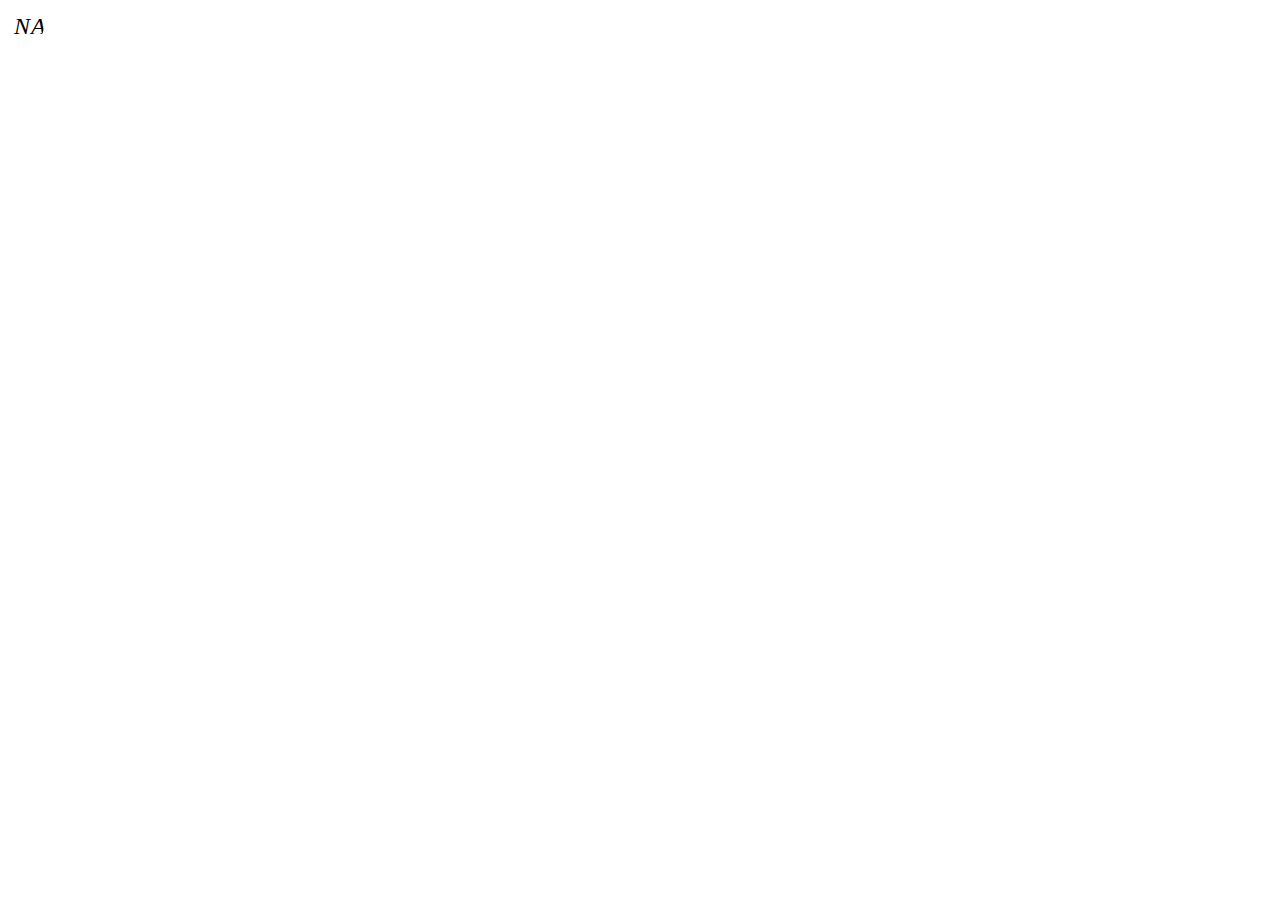
==== res/public/search.html @ aadd41ec "fix project structure." ====
<!DOCTYPE html>
<html lang="zh-CN">
<head>
    <meta charset="utf-8" name="viewport" content="width=device-width, initial-scale=1.0">
    <title>语行</title>
    <link href="linggo.css" rel="stylesheet"/>
    <script src="linggo.js"></script>
    <script src="https://lf9-cdn-tos.bytecdntp.com/cdn/expire-1-M/mdui/1.0.2/js/mdui.min.js" type="application/javascript"></script>
    <link href="https://lf9-cdn-tos.bytecdntp.com/cdn/expire-1-M/mdui/1.0.2/css/mdui.min.css" type="text/css" rel="stylesheet" />
    <link href="https://fonts.googleapis.com/css2?family=Google+Sans:wght@100;200;300;400;500;700;900&display=swap"
          rel="stylesheet"/>
    <script src="https://apps.bdimg.com/libs/jquery/2.1.4/jquery.min.js"></script>

    <script>
        window.onload = function () {
            init_page(false);
            init_content("search");
        };
    </script>
</head>
<body class="mdui-appbar-with-toolbar">
<div class="mdui-appbar mdui-appbar-fixed">
    <div class="mdui-toolbar mdui-color-blue-700">
        <a class="mdui-btn mdui-btn-icon" href="javascript:history.back(-1)">
            <i class="mdui-icon material-icons">navigate_before</i>
        </a>
        <span class="mdui-typo-title mdui-text-color-white" id="search-title"></span>
        <div class="mdui-toolbar-spacer"></div>
    </div>
</div>
<div class="explanation mdui-p-t-2" id="search-result">
</div>
</body>
</html>
---- res/public/linggo.css ----
﻿h1 {
    font-weight: 700;
    font-size: xx-large
}

p {
    font-weight: 400;
    font-size: large
}

body {
    font-family: "Google Sans";
}

.mdui-btn {
    position: relative;
    display: inline-block;
    box-sizing: border-box;
    min-width: 66px;
    height: 36px;
    margin: 0;
    padding: 0 16px;
    overflow: hidden;
    color: inherit;
    font-weight: 500;
    font-size: 14px;
    line-height: 36px;
    letter-spacing: .04em;
    white-space: nowrap;
    text-align: center;
    text-transform: uppercase;
    text-decoration: none;
    vertical-align: middle;
    background: transparent;
    border: none;
    border-radius: 4px;
    outline: none;
    cursor: pointer;
    transition: all .2s cubic-bezier(.4, 0, .2, 1), box-shadow .2s cubic-bezier(.4, 0, 1, 1);
    -ms-user-select: none;
    user-select: none;
    touch-action: manipulation;
    will-change: box-shadow;
    zoom: 1;
    -webkit-user-drag: none
}

.mdui-btn:hover {
    background-color: rgba(0, 0, 0, .1)
}

.mdui-btn:not(.mdui-ripple):active {
    background-color: rgba(0, 0, 0, .165)
}

.mdui-btn:not(.mdui-ripple)[class*=mdui-color-]:active {
    opacity: .76
}

.mdui-btn.mdui-color-theme:not(.mdui-btn-raised) {
    color: #1a73e8 !important;
    background-color: transparent !important
}

.mdui-btn.mdui-color-theme:not(.mdui-btn-raised):hover {
    background-color: rgba(26, 115, 232, .1) !important
}

.mdui-btn.mdui-color-theme:not(.mdui-btn-raised):not(.mdui-ripple).mdui-btn-active, .mdui-btn.mdui-color-theme:not(.mdui-btn-raised):not(.mdui-ripple):active {
    background-color: rgba(26, 115, 232, .165) !important
}

.mdui-btn.mdui-color-theme:not(.mdui-btn-raised).mdui-ripple .mdui-ripple-wave {
    background-color: rgba(26, 115, 232, .3) !important
}

.mdui-theme-layout-dark .mdui-btn.mdui-color-theme:not(.mdui-btn-raised) {
    color: #8ab4f8 !important
}

.mdui-theme-layout-dark .mdui-btn.mdui-color-theme:not(.mdui-btn-raised):hover {
    background-color: rgba(138, 180, 248, .1) !important
}

.mdui-theme-layout-dark .mdui-btn.mdui-color-theme:not(.mdui-btn-raised):not(.mdui-ripple).mdui-btn-active, .mdui-theme-layout-dark .mdui-btn.mdui-color-theme:not(.mdui-btn-raised):not(.mdui-ripple):active {
    background-color: rgba(138, 180, 248, .165) !important
}

.mdui-theme-layout-dark .mdui-btn.mdui-color-theme:not(.mdui-btn-raised).mdui-ripple .mdui-ripple-wave {
    background-color: rgba(138, 180, 248, .3) !important
}

.mdui-btn .mdui-icon-left, .mdui-btn .mdui-icon-left:before {
    height: inherit;
    font-size: 1.3em;
    line-height: inherit
}

.mdui-btn .mdui-icon-left {
    float: left;
    margin-right: .4em
}

input.mdui-btn[type=submit] {
    appearance: none
}

.mdui-btn-raised {
    box-shadow: 0 3px 1px -2px rgba(0, 0, 0, .2), 0 2px 2px 0 rgba(0, 0, 0, .14), 0 1px 5px 0 rgba(0, 0, 0, .12)
}

.mdui-btn-raised:hover {
    box-shadow: 0 2px 4px -1px rgba(0, 0, 0, .2), 0 4px 5px 0 rgba(0, 0, 0, .14), 0 1px 10px 0 rgba(0, 0, 0, .12)
}

.mdui-btn-raised:active {
    box-shadow: 0 5px 5px -3px rgba(0, 0, 0, .2), 0 8px 10px 1px rgba(0, 0, 0, .14), 0 3px 14px 2px rgba(0, 0, 0, .12)
}

.mdui-btn[disabled], .mdui-btn[disabled]:active, .mdui-btn[disabled]:focus, .mdui-btn[disabled]:hover {
    color: rgba(0, 0, 0, .26) !important;
    background-color: transparent !important;
    cursor: default !important;
    opacity: 1 !important;
    box-shadow: none !important
}

.mdui-btn[disabled] .mdui-icon, .mdui-btn[disabled]:active .mdui-icon, .mdui-btn[disabled]:focus .mdui-icon, .mdui-btn[disabled]:hover .mdui-icon {
    color: rgba(0, 0, 0, .26) !important
}

.mdui-btn-raised[disabled], .mdui-btn-raised[disabled]:active, .mdui-btn-raised[disabled]:focus, .mdui-btn-raised[disabled]:hover {
    background-color: rgba(0, 0, 0, .12) !important;
    box-shadow: 0 3px 1px -2px rgba(0, 0, 0, .2), 0 2px 2px 0 rgba(0, 0, 0, .14), 0 1px 5px 0 rgba(0, 0, 0, .12) !important
}

.mdui-btn-icon {
    width: 36px;
    min-width: 36px;
    height: 36px;
    margin-right: 0;
    margin-left: 0;
    padding: 0;
    overflow: hidden;
    font-size: 24px;
    line-height: normal;
    border-radius: 50%
}

.mdui-btn-icon .mdui-icon {
    position: absolute;
    top: 50%;
    left: 50%;
    width: 24px;
    line-height: 24px;
    transform: translate(-12px, -12px)
}

.mdui-btn-icon.mdui-ripple {
    transform: translateZ(0)
}

.mdui-btn-dense {
    height: 32px;
    font-size: 13px;
    line-height: 32px
}

.mdui-btn-dense.mdui-btn-icon {
    width: 32px;
    min-width: 32px
}

.copyright {
    box-sizing: border-box;
    width: 100%;
    padding: 20px 16px
}

.copyright p {
    margin: 0;
    overflow: hidden;
    color: rgba(0, 0, 0, .38);
    font-size: 13px;
    line-height: 20px;
    white-space: nowrap;
    text-overflow: ellipsis
}

.mdui-theme-layout-dark .copyright p {
    color: hsla(0, 0%, 100%, .38)
}

.drawer {
    display: flex;
    flex-direction: column;
}

.drawer-content{
    padding-left: 16px;
    padding-right: 16px;
}

.drawer .account-picture {
    max-width: 72px;
}

.drawer .account-name{
    padding-top: 8px;
    padding-bottom: 8px;
    font-size: 16px;
    color: white;
}

.drawer .account-email{
    font-size: 14px;
    font-weight: lighter;
    color: white;
}

.drawer .account-info
{
    padding-top: 16px;
    background-color: #E4EBF4;
    background-image: url("/drawer_background.jpg");
    background-repeat: no-repeat;
    background-size:100% 100%;
    background-attachment: fixed;
}

.drawer .mdui-list {
    flex: 1;
    box-sizing: border-box
}

.drawer .mdui-list-item {
    border-radius: 6px 6px 6px 6px
}

.drawer .mdui-list-item-icon {
    transform: scale(.875)
}

.drawer .mdui-list-item-content {
    font-weight: 400;
    font-size: 14px
}

.drawer .mdui-list-item-active {
    color: #1a73e8;
    background-color: #e8f0fe
}

.mdui-theme-layout-dark .drawer .mdui-list-item-active {
    color: #fff;
    background-color: #424242
}

.drawer .mdui-list-item-active .mdui-list-item-icon {
    color: #1a73e8
}

.mdui-theme-layout-dark .drawer .mdui-list-item-active .mdui-list-item-icon {
    color: #fff
}

.mdui-overlay {
    position: fixed;
    top: -5000px;
    right: -5000px;
    bottom: -5000px;
    left: -5000px;
    z-index: 2000;
    background: rgba(0,0,0,.4);
    backface-visibility: hidden;
    visibility: hidden;
    opacity: 0;
    transition-duration: .3s;
    transition-property: opacity,visibility;
    will-change: opacity
}

.mdui-overlay-show {
    visibility: visible;
    opacity: 1
}

.banner {
    padding-top: 48px;
    padding-bottom: 64px;
}

.banner h1 {
    margin: 0 0 24px;
    font-weight: 400;
    font-size: 32px
}

.banner .meta {
    margin: 0 auto 48px;
    font-size: 20px;
    opacity: .76
}

.banner .more-meta span+span {
    padding-left: 8px
}

@media screen and (max-width: 600px) {
    .banner {
        padding-top:20px;
        padding-bottom: 32px
    }

    .banner h1 {
        font-size: 22px
    }

    .banner .meta {
        margin-bottom: 38px;
        font-size: 16px
    }

    .banner .more-meta span:first-child {
        display: block
    }
}

.info h2{
    font-weight: 400;
}

.explanation
{
    padding-left: 16px;
    padding-right: 16px;
    font-size: 16px;
}

.tester {
    padding-left: 16px
}

.example
{
    font-family: 'Times New Roman';
    font-size: 16px;
}

.meaning
{
    font-size: 16px;
}

li::marker
{
    font-size: 18px;
}

.collocation
{
    font-size: 20px;
}

.discrimination
{
    font-size: 18px;
}

.quiz-option
{
    border-radius: 8px;
}

.explanation_quiz
{
    font-size: 16px;
}

.progressbar
{
    padding-top: 8px;
    padding-bottom: 16px;
}

.dialog-interface {
    max-width: 448px;
    overflow-y: auto;
}
.dialog-interface > [mdui-dialog-close] {
    position: absolute;
    top: 4px;
    left: 4px;
    display: block;
    color: white;
}
.dialog-interface > .mdui-dialog-title {
    margin-bottom: 24px;
    padding: 146px 40px 28px;
}
.dialog-interface > form {
    padding: 0 40px 70px;
}
.dialog-interface .actions {
    margin-top: 24px;
    display: flex;
}
.dialog-interface .actions > .divider {
    flex: 1 1;
}
.dialog-interface .actions > .more-options {
    margin-left: -16px;
}
@media (max-width: 599.9px) {
    .dialog-interface {
        position: fixed!important;
        top: 0!important;
        right: 0!important;
        bottom: 0!important;
        left: 0!important;
        width: 100%!important;
        max-width: none!important;
        height: 100%!important;
        max-height: none!important;
        margin: 0!important;
        border-radius: 0!important;
    }
    .dialog-interface > [mdui-dialog-close] {
        top: 10px;
        left: 8px;
    }
    .dialog-interface > .mdui-dialog-title {
        padding: 10px 16px 10px 52px;
        line-height: 36px;
    }
    .dialog-interface > form {
        padding: 0 24px 24px;
    }
    .dialog-interface .actions {
        margin-top: 14px;
    }
}

.locate-word
{
    position: fixed;
    right: 16px;
    bottom: 72px;
}

.swipeleft
{
    position: fixed;
    right: 16px;
    top: 50%;
}

.swiperight
{
    position: fixed;
    left: 16px;
    top: 50%;
}

#word-preview
{
    font-size: 20px;
}

#memorize-swipe
{
    position: fixed;
    height: 100%;
    width: 100%;
}

@media (max-width: 599.9px) {
    .search-bar-container {
        -webkit-box-sizing: border-box;
        box-sizing: border-box;
        margin-right: auto;
        margin-left: auto;
        padding-right: 8px;
        padding-left: 8px;
    }
    .search-bar-container::after {
        display: table;
        clear: both;
        content: '';
    }
    .search-bar-container {
        width: 100%;
        max-width: 1280px;
    }
    .search-bar-hidden
    {
        display: none;
    }
}

.upload-btn {
    padding: 6px 25px;
    border-radius: 4px;
}

.mdui-grid-list {
    font-size: 16px;
}
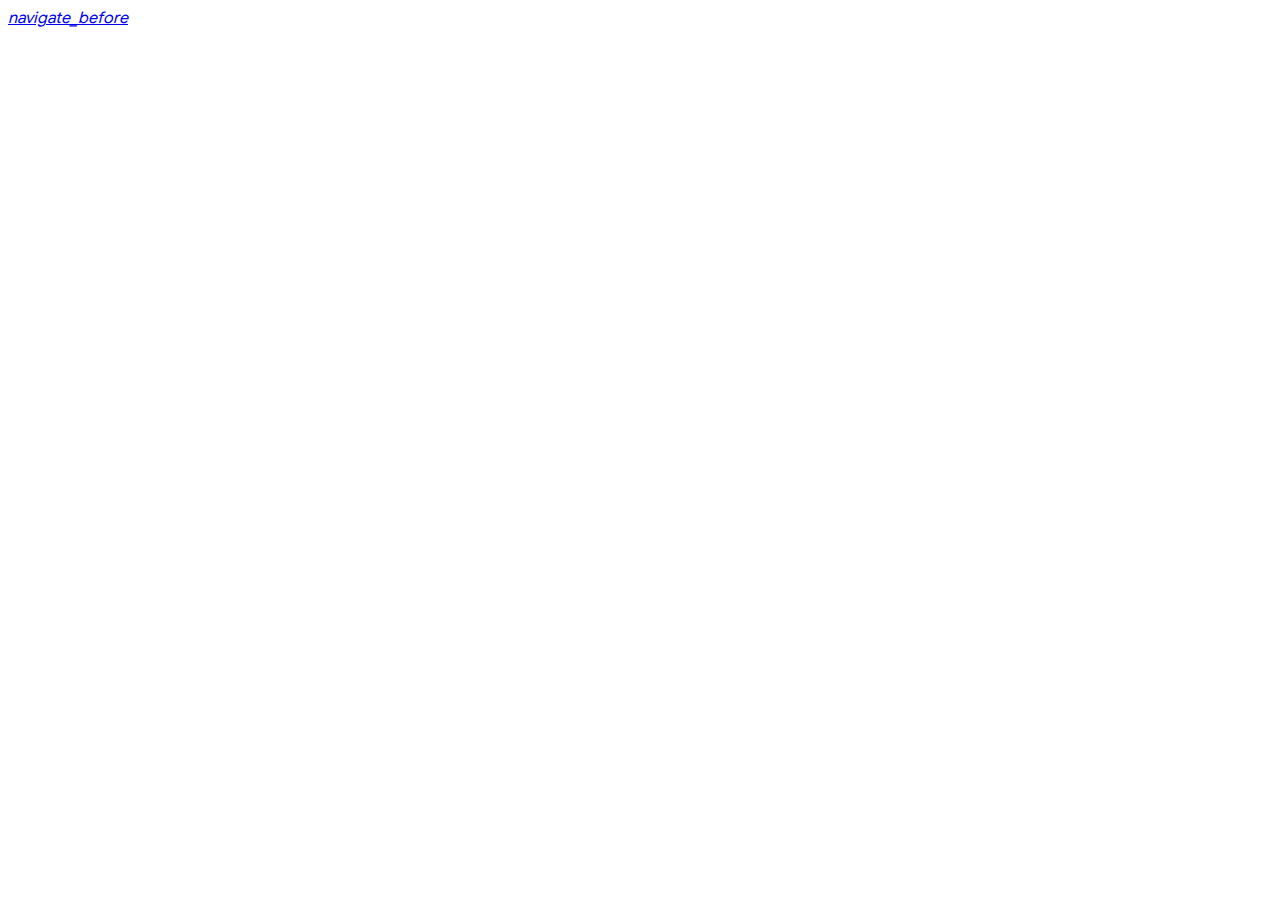
==== commit 5e1343a2: "fix bugs." ====
--- a/res/public/search.html
+++ b/res/public/search.html
@@ -3,12 +3,11 @@
 <head>
     <meta charset="utf-8" name="viewport" content="width=device-width, initial-scale=1.0">
     <title>语行</title>
+    <link href="googlefont.css" rel="stylesheet"/>
     <link href="linggo.css" rel="stylesheet"/>
     <script src="linggo.js"></script>
     <script src="https://lf9-cdn-tos.bytecdntp.com/cdn/expire-1-M/mdui/1.0.2/js/mdui.min.js" type="application/javascript"></script>
     <link href="https://lf9-cdn-tos.bytecdntp.com/cdn/expire-1-M/mdui/1.0.2/css/mdui.min.css" type="text/css" rel="stylesheet" />
-    <link href="https://fonts.googleapis.com/css2?family=Google+Sans:wght@100;200;300;400;500;700;900&display=swap"
-          rel="stylesheet"/>
     <script src="https://apps.bdimg.com/libs/jquery/2.1.4/jquery.min.js"></script>
 
     <script>
--- a/res/public/googlefont.css
+++ b/res/public/googlefont.css
@@ -0,0 +1,30 @@
+/*
+ * See: https://fonts.google.com/license/googlerestricted
+ */
+/* latin */
+@font-face {
+    font-family: 'Google Sans';
+    font-style: normal;
+    font-weight: 400;
+    font-display: swap;
+    src: url(./4UasrENHsxJlGDuGo1OIlJfC6l_24rlCK1Yo_Iqcsih3SAyH6cAwhX9RPjIUvQ.woff2) format('woff2');
+    unicode-range: U+0000-00FF, U+0131, U+0152-0153, U+02BB-02BC, U+02C6, U+02DA, U+02DC, U+0304, U+0308, U+0329, U+2000-206F, U+2074, U+20AC, U+2122, U+2191, U+2193, U+2212, U+2215, U+FEFF, U+FFFD;
+}
+/* latin */
+@font-face {
+    font-family: 'Google Sans';
+    font-style: normal;
+    font-weight: 500;
+    font-display: swap;
+    src: url(./4UasrENHsxJlGDuGo1OIlJfC6l_24rlCK1Yo_Iqcsih3SAyH6cAwhX9RPjIUvQ.woff2) format('woff2');
+    unicode-range: U+0000-00FF, U+0131, U+0152-0153, U+02BB-02BC, U+02C6, U+02DA, U+02DC, U+0304, U+0308, U+0329, U+2000-206F, U+2074, U+20AC, U+2122, U+2191, U+2193, U+2212, U+2215, U+FEFF, U+FFFD;
+}
+/* latin */
+@font-face {
+    font-family: 'Google Sans';
+    font-style: normal;
+    font-weight: 700;
+    font-display: swap;
+    src: url(./4UasrENHsxJlGDuGo1OIlJfC6l_24rlCK1Yo_Iqcsih3SAyH6cAwhX9RPjIUvQ.woff2) format('woff2');
+    unicode-range: U+0000-00FF, U+0131, U+0152-0153, U+02BB-02BC, U+02C6, U+02DA, U+02DC, U+0304, U+0308, U+0329, U+2000-206F, U+2074, U+20AC, U+2122, U+2191, U+2193, U+2212, U+2215, U+FEFF, U+FFFD;
+}--- a/res/public/linggo.css
+++ b/res/public/linggo.css
@@ -9,166 +9,7 @@
 }
 
 body {
-    font-family: "Google Sans";
-}
-
-.mdui-btn {
-    position: relative;
-    display: inline-block;
-    box-sizing: border-box;
-    min-width: 66px;
-    height: 36px;
-    margin: 0;
-    padding: 0 16px;
-    overflow: hidden;
-    color: inherit;
-    font-weight: 500;
-    font-size: 14px;
-    line-height: 36px;
-    letter-spacing: .04em;
-    white-space: nowrap;
-    text-align: center;
-    text-transform: uppercase;
-    text-decoration: none;
-    vertical-align: middle;
-    background: transparent;
-    border: none;
-    border-radius: 4px;
-    outline: none;
-    cursor: pointer;
-    transition: all .2s cubic-bezier(.4, 0, .2, 1), box-shadow .2s cubic-bezier(.4, 0, 1, 1);
-    -ms-user-select: none;
-    user-select: none;
-    touch-action: manipulation;
-    will-change: box-shadow;
-    zoom: 1;
-    -webkit-user-drag: none
-}
-
-.mdui-btn:hover {
-    background-color: rgba(0, 0, 0, .1)
-}
-
-.mdui-btn:not(.mdui-ripple):active {
-    background-color: rgba(0, 0, 0, .165)
-}
-
-.mdui-btn:not(.mdui-ripple)[class*=mdui-color-]:active {
-    opacity: .76
-}
-
-.mdui-btn.mdui-color-theme:not(.mdui-btn-raised) {
-    color: #1a73e8 !important;
-    background-color: transparent !important
-}
-
-.mdui-btn.mdui-color-theme:not(.mdui-btn-raised):hover {
-    background-color: rgba(26, 115, 232, .1) !important
-}
-
-.mdui-btn.mdui-color-theme:not(.mdui-btn-raised):not(.mdui-ripple).mdui-btn-active, .mdui-btn.mdui-color-theme:not(.mdui-btn-raised):not(.mdui-ripple):active {
-    background-color: rgba(26, 115, 232, .165) !important
-}
-
-.mdui-btn.mdui-color-theme:not(.mdui-btn-raised).mdui-ripple .mdui-ripple-wave {
-    background-color: rgba(26, 115, 232, .3) !important
-}
-
-.mdui-theme-layout-dark .mdui-btn.mdui-color-theme:not(.mdui-btn-raised) {
-    color: #8ab4f8 !important
-}
-
-.mdui-theme-layout-dark .mdui-btn.mdui-color-theme:not(.mdui-btn-raised):hover {
-    background-color: rgba(138, 180, 248, .1) !important
-}
-
-.mdui-theme-layout-dark .mdui-btn.mdui-color-theme:not(.mdui-btn-raised):not(.mdui-ripple).mdui-btn-active, .mdui-theme-layout-dark .mdui-btn.mdui-color-theme:not(.mdui-btn-raised):not(.mdui-ripple):active {
-    background-color: rgba(138, 180, 248, .165) !important
-}
-
-.mdui-theme-layout-dark .mdui-btn.mdui-color-theme:not(.mdui-btn-raised).mdui-ripple .mdui-ripple-wave {
-    background-color: rgba(138, 180, 248, .3) !important
-}
-
-.mdui-btn .mdui-icon-left, .mdui-btn .mdui-icon-left:before {
-    height: inherit;
-    font-size: 1.3em;
-    line-height: inherit
-}
-
-.mdui-btn .mdui-icon-left {
-    float: left;
-    margin-right: .4em
-}
-
-input.mdui-btn[type=submit] {
-    appearance: none
-}
-
-.mdui-btn-raised {
-    box-shadow: 0 3px 1px -2px rgba(0, 0, 0, .2), 0 2px 2px 0 rgba(0, 0, 0, .14), 0 1px 5px 0 rgba(0, 0, 0, .12)
-}
-
-.mdui-btn-raised:hover {
-    box-shadow: 0 2px 4px -1px rgba(0, 0, 0, .2), 0 4px 5px 0 rgba(0, 0, 0, .14), 0 1px 10px 0 rgba(0, 0, 0, .12)
-}
-
-.mdui-btn-raised:active {
-    box-shadow: 0 5px 5px -3px rgba(0, 0, 0, .2), 0 8px 10px 1px rgba(0, 0, 0, .14), 0 3px 14px 2px rgba(0, 0, 0, .12)
-}
-
-.mdui-btn[disabled], .mdui-btn[disabled]:active, .mdui-btn[disabled]:focus, .mdui-btn[disabled]:hover {
-    color: rgba(0, 0, 0, .26) !important;
-    background-color: transparent !important;
-    cursor: default !important;
-    opacity: 1 !important;
-    box-shadow: none !important
-}
-
-.mdui-btn[disabled] .mdui-icon, .mdui-btn[disabled]:active .mdui-icon, .mdui-btn[disabled]:focus .mdui-icon, .mdui-btn[disabled]:hover .mdui-icon {
-    color: rgba(0, 0, 0, .26) !important
-}
-
-.mdui-btn-raised[disabled], .mdui-btn-raised[disabled]:active, .mdui-btn-raised[disabled]:focus, .mdui-btn-raised[disabled]:hover {
-    background-color: rgba(0, 0, 0, .12) !important;
-    box-shadow: 0 3px 1px -2px rgba(0, 0, 0, .2), 0 2px 2px 0 rgba(0, 0, 0, .14), 0 1px 5px 0 rgba(0, 0, 0, .12) !important
-}
-
-.mdui-btn-icon {
-    width: 36px;
-    min-width: 36px;
-    height: 36px;
-    margin-right: 0;
-    margin-left: 0;
-    padding: 0;
-    overflow: hidden;
-    font-size: 24px;
-    line-height: normal;
-    border-radius: 50%
-}
-
-.mdui-btn-icon .mdui-icon {
-    position: absolute;
-    top: 50%;
-    left: 50%;
-    width: 24px;
-    line-height: 24px;
-    transform: translate(-12px, -12px)
-}
-
-.mdui-btn-icon.mdui-ripple {
-    transform: translateZ(0)
-}
-
-.mdui-btn-dense {
-    height: 32px;
-    font-size: 13px;
-    line-height: 32px
-}
-
-.mdui-btn-dense.mdui-btn-icon {
-    width: 32px;
-    min-width: 32px
+    font-family: "Google Sans", serif;
 }
 
 .copyright {
@@ -196,35 +37,23 @@
     flex-direction: column;
 }
 
-.drawer-content{
+.drawer-content {
     padding-left: 16px;
     padding-right: 16px;
 }
 
-.drawer .account-picture {
-    max-width: 72px;
-}
-
-.drawer .account-name{
+.drawer .account-name {
     padding-top: 8px;
     padding-bottom: 8px;
     font-size: 16px;
     color: white;
 }
 
-.drawer .account-email{
-    font-size: 14px;
-    font-weight: lighter;
-    color: white;
-}
-
-.drawer .account-info
-{
+.drawer .account-info {
     padding-top: 16px;
-    background-color: #E4EBF4;
-    background-image: url("/drawer_background.jpg");
+    background-color: #64B5F6;
     background-repeat: no-repeat;
-    background-size:100% 100%;
+    background-size: 100% 100%;
     background-attachment: fixed;
 }
 
@@ -262,27 +91,6 @@
 
 .mdui-theme-layout-dark .drawer .mdui-list-item-active .mdui-list-item-icon {
     color: #fff
-}
-
-.mdui-overlay {
-    position: fixed;
-    top: -5000px;
-    right: -5000px;
-    bottom: -5000px;
-    left: -5000px;
-    z-index: 2000;
-    background: rgba(0,0,0,.4);
-    backface-visibility: hidden;
-    visibility: hidden;
-    opacity: 0;
-    transition-duration: .3s;
-    transition-property: opacity,visibility;
-    will-change: opacity
-}
-
-.mdui-overlay-show {
-    visibility: visible;
-    opacity: 1
 }
 
 .banner {
@@ -302,13 +110,13 @@
     opacity: .76
 }
 
-.banner .more-meta span+span {
+.banner .more-meta span + span {
     padding-left: 8px
 }
 
 @media screen and (max-width: 600px) {
     .banner {
-        padding-top:20px;
+        padding-top: 20px;
         padding-bottom: 32px
     }
 
@@ -326,12 +134,16 @@
     }
 }
 
-.info h2{
-    font-weight: 400;
-}
-
-.explanation
-{
+.info h2 {
+    font-weight: 400;
+}
+
+.info .mdui-chip{
+    margin-left: 8px;
+    margin-right: 8px;
+}
+
+.explanation {
     padding-left: 16px;
     padding-right: 16px;
     font-size: 16px;
@@ -341,52 +153,40 @@
     padding-left: 16px
 }
 
-.example
-{
+.example {
     font-family: 'Times New Roman';
     font-size: 16px;
 }
 
-.meaning
-{
-    font-size: 16px;
-}
-
-li::marker
-{
+.meaning {
+    font-size: 16px;
+}
+
+li::marker {
     font-size: 18px;
 }
 
-.collocation
-{
+.collocation {
     font-size: 20px;
 }
 
-.discrimination
-{
+.discrimination {
     font-size: 18px;
 }
 
-.quiz-option
-{
+.quiz-option {
     border-radius: 8px;
 }
 
-.explanation_quiz
-{
-    font-size: 16px;
-}
-
-.progressbar
-{
-    padding-top: 8px;
-    padding-bottom: 16px;
+.explanation_quiz {
+    font-size: 16px;
 }
 
 .dialog-interface {
     max-width: 448px;
     overflow-y: auto;
 }
+
 .dialog-interface > [mdui-dialog-close] {
     position: absolute;
     top: 4px;
@@ -394,84 +194,61 @@
     display: block;
     color: white;
 }
+
 .dialog-interface > .mdui-dialog-title {
     margin-bottom: 24px;
     padding: 146px 40px 28px;
 }
+
 .dialog-interface > form {
     padding: 0 40px 70px;
 }
+
 .dialog-interface .actions {
     margin-top: 24px;
     display: flex;
 }
+
 .dialog-interface .actions > .divider {
     flex: 1 1;
 }
+
 .dialog-interface .actions > .more-options {
     margin-left: -16px;
 }
+
 @media (max-width: 599.9px) {
     .dialog-interface {
-        position: fixed!important;
-        top: 0!important;
-        right: 0!important;
-        bottom: 0!important;
-        left: 0!important;
-        width: 100%!important;
-        max-width: none!important;
-        height: 100%!important;
-        max-height: none!important;
-        margin: 0!important;
-        border-radius: 0!important;
-    }
+        position: fixed !important;
+        top: 0 !important;
+        right: 0 !important;
+        bottom: 0 !important;
+        left: 0 !important;
+        width: 100% !important;
+        max-width: none !important;
+        height: 100% !important;
+        max-height: none !important;
+        margin: 0 !important;
+        border-radius: 0 !important;
+    }
+
     .dialog-interface > [mdui-dialog-close] {
         top: 10px;
         left: 8px;
     }
+
     .dialog-interface > .mdui-dialog-title {
         padding: 10px 16px 10px 52px;
         line-height: 36px;
     }
+
     .dialog-interface > form {
         padding: 0 24px 24px;
     }
+
     .dialog-interface .actions {
         margin-top: 14px;
     }
-}
-
-.locate-word
-{
-    position: fixed;
-    right: 16px;
-    bottom: 72px;
-}
-
-.swipeleft
-{
-    position: fixed;
-    right: 16px;
-    top: 50%;
-}
-
-.swiperight
-{
-    position: fixed;
-    left: 16px;
-    top: 50%;
-}
-
-#word-preview
-{
-    font-size: 20px;
-}
-
-#memorize-swipe
-{
-    position: fixed;
-    height: 100%;
-    width: 100%;
 }
 
 @media (max-width: 599.9px) {
@@ -483,26 +260,23 @@
         padding-right: 8px;
         padding-left: 8px;
     }
+
     .search-bar-container::after {
         display: table;
         clear: both;
         content: '';
     }
+
     .search-bar-container {
         width: 100%;
         max-width: 1280px;
     }
-    .search-bar-hidden
-    {
+
+    .search-bar-hidden {
         display: none;
     }
 }
 
-.upload-btn {
-    padding: 6px 25px;
-    border-radius: 4px;
-}
-
 .mdui-grid-list {
     font-size: 16px;
 }